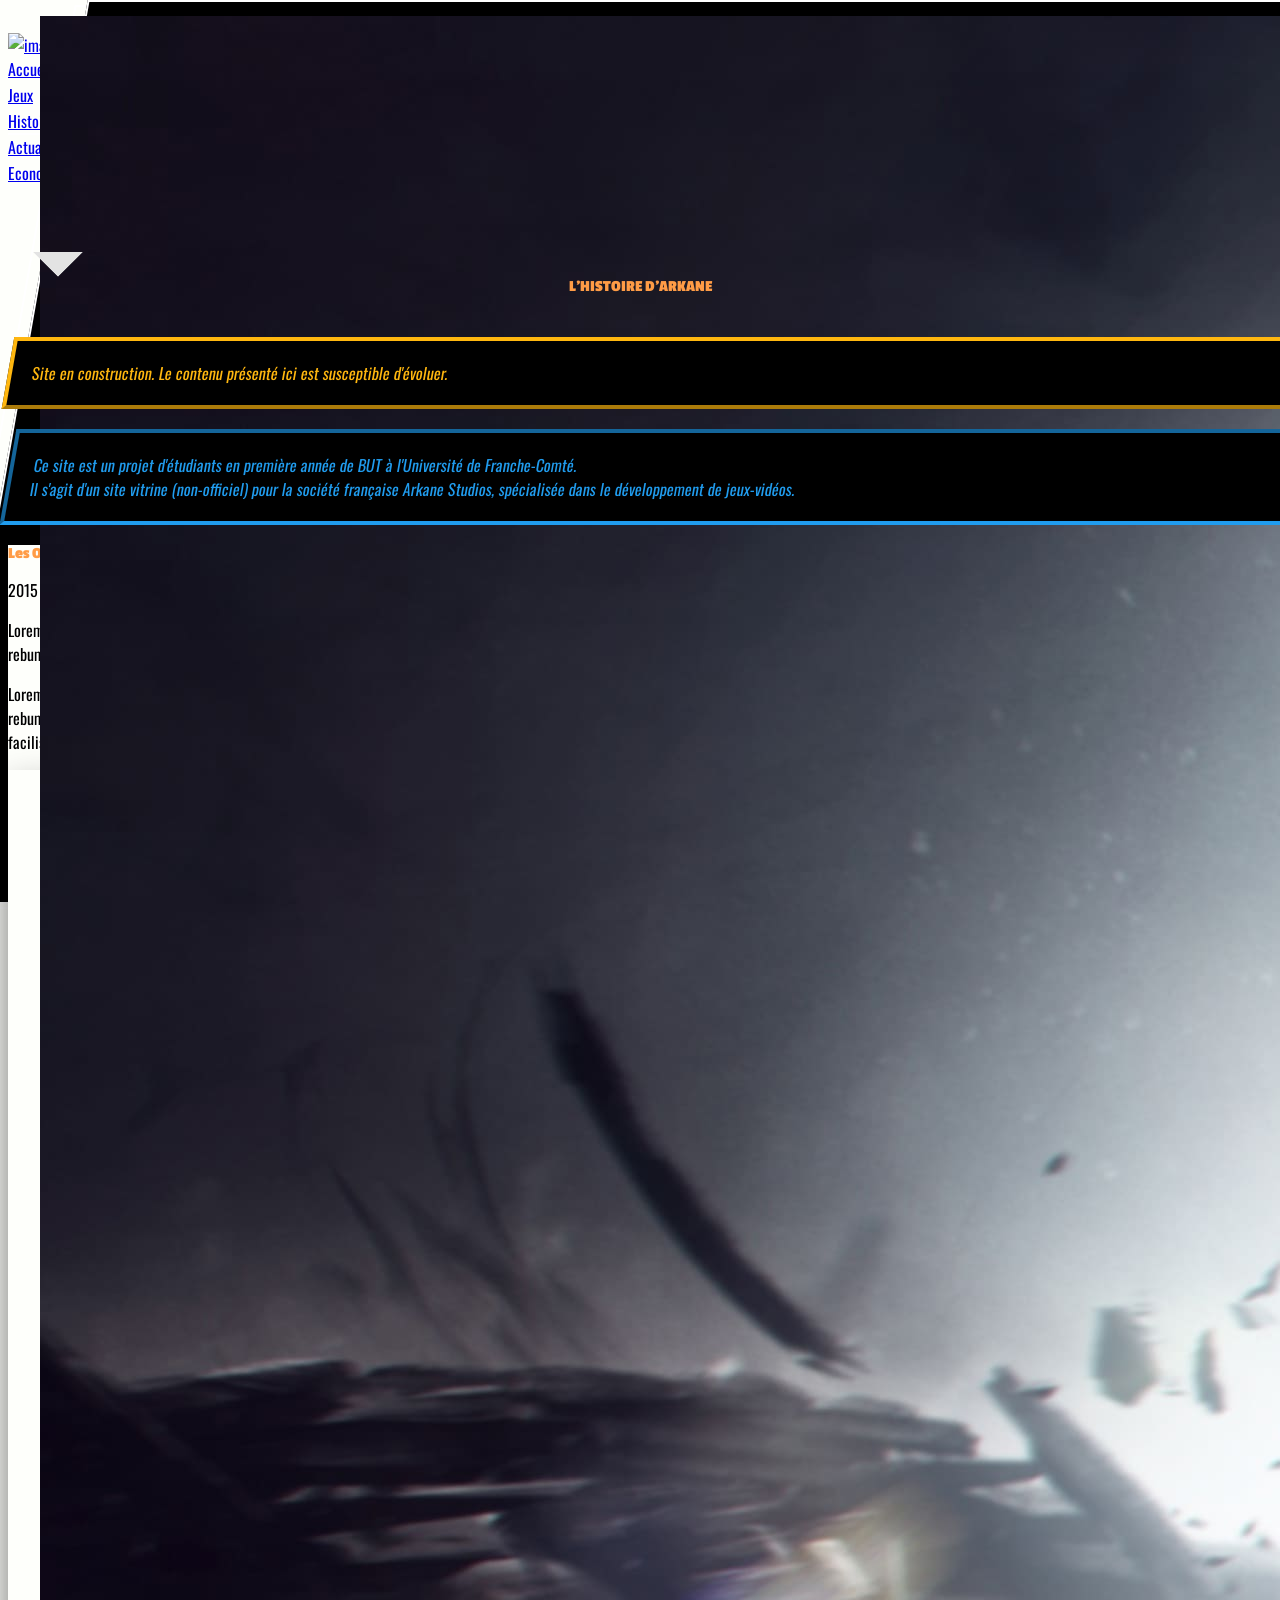
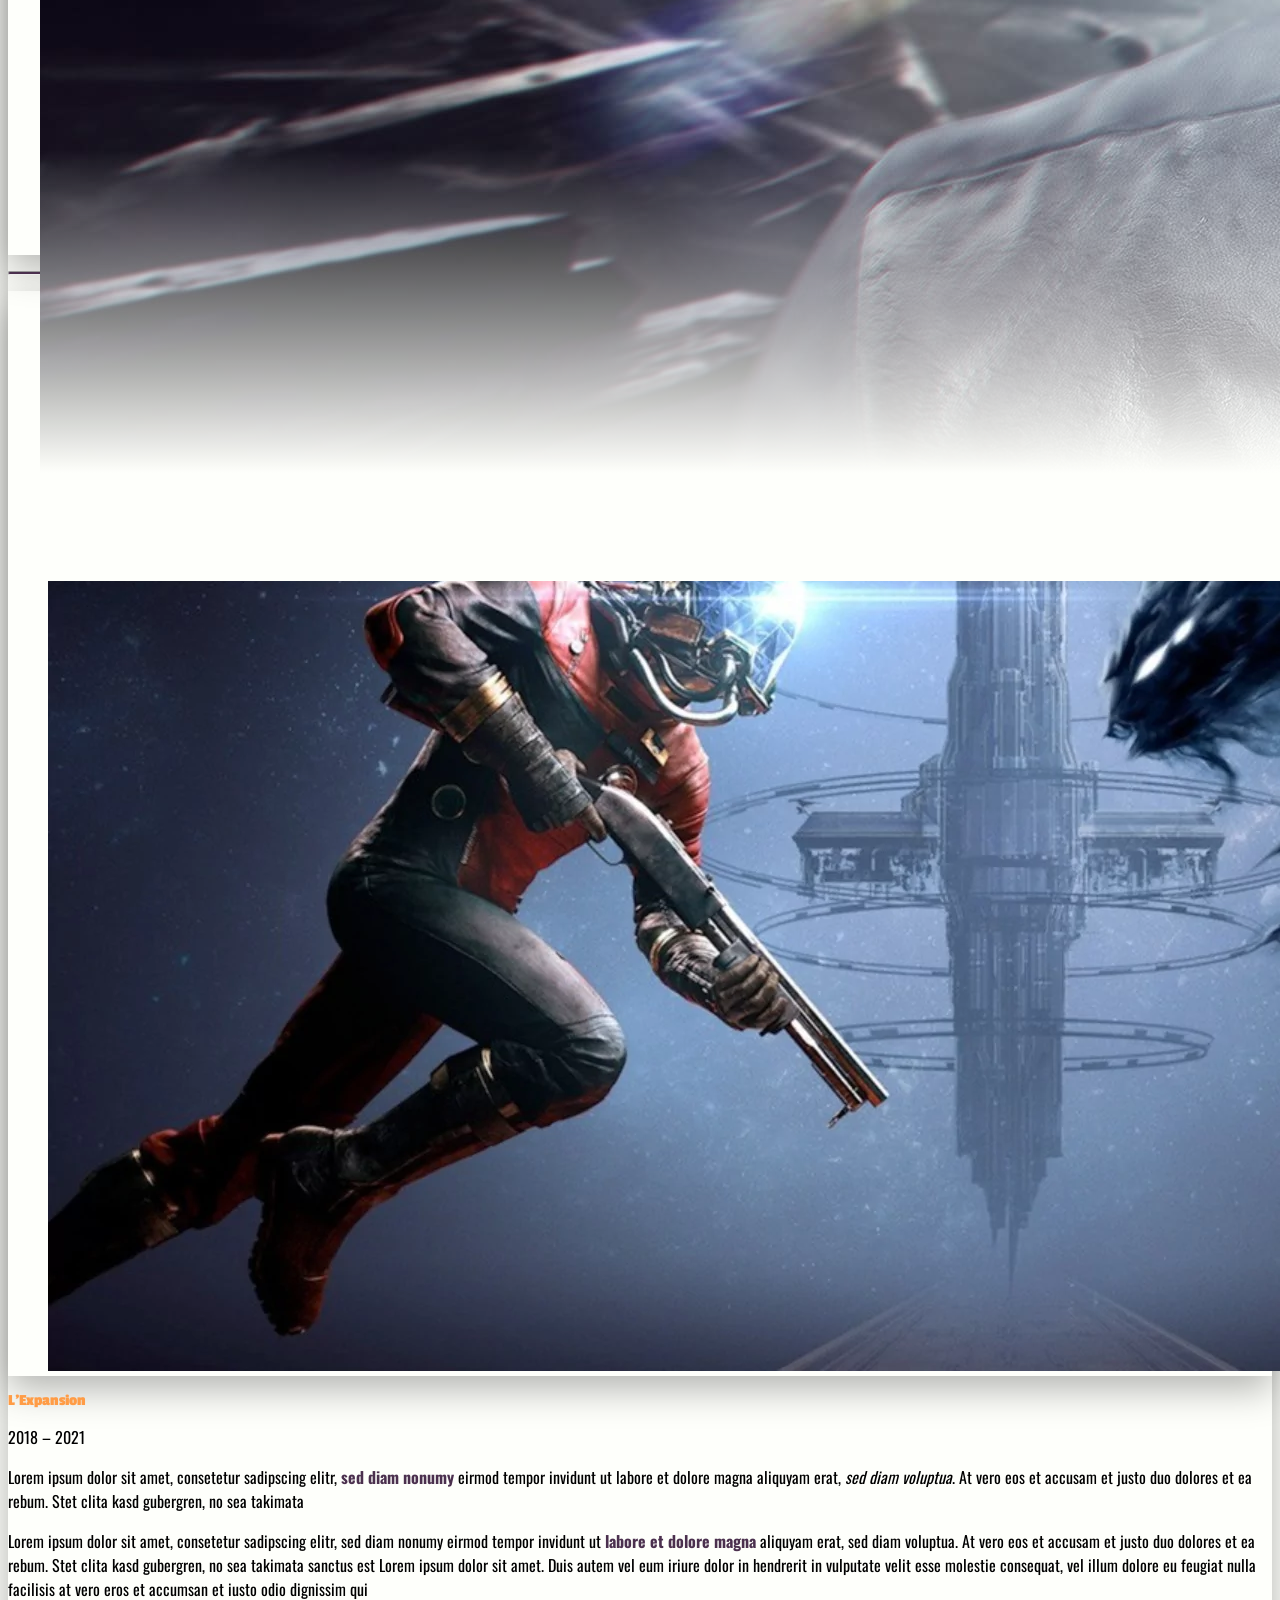
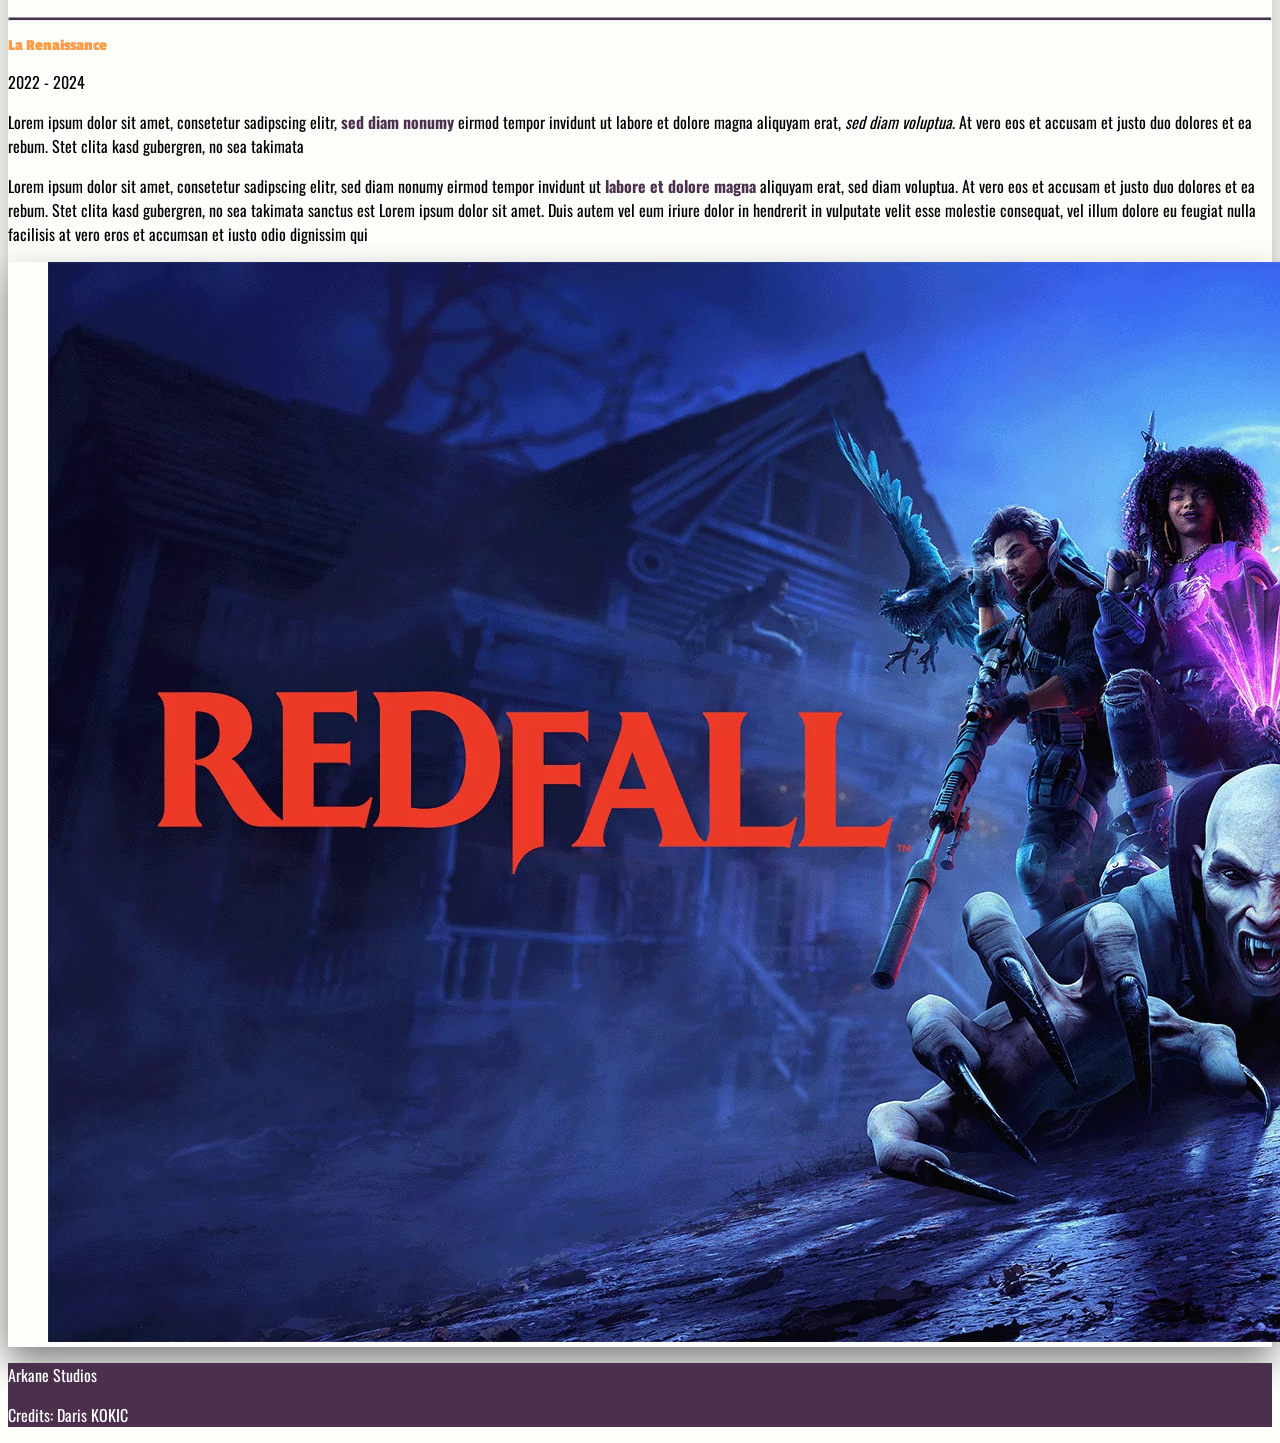
==== Arkane-Projet-SAE/history.html @ 81f2c36d "Core" ====
<!doctype html>
<html lang="fr">
<head>
    <meta charset="UTF-8">
    <meta name="viewport" content="width=device-width, initial-scale=1">
    <title>Arkane Studios - Histoire</title>
    <link rel="stylesheet" href="https://cdn.jsdelivr.net/npm/bulma@1.0.4/css/bulma.min.css">
    <link rel="stylesheet" href="https://cdnjs.cloudflare.com/ajax/libs/animate.css/4.1.1/animate.min.css" />
    <link rel="stylesheet" href="styles/histoire_style.css">
    <link rel="stylesheet" href="styles.css">
    <link rel="shortcut icon" type="image/x-icon" href="https://cdnstatic.bethsoft.com/arkane-studios.com/img/favicon.ico">
</head>
<body class="default-background" style="z-index: -100">

<!-- Navbar -->
<section class="hero" >
    <div class="hero-head">
        <nav class="navbar is-fixed-top" style="z-index: 1000;">
            <div class="container">
                <div id="navMenu" class="navbar-menu">
                    <div class="navbar-start">
                        <a href="index.html" class="navbar-item">
                            <img alt="images/Arkane_Icon_white_on_black-01.png" sizes="120px"
                                 srcset="https://res.cloudinary.com/dewzjk72j/image/authenticated/s--2gdXYG7J--/c_lfill,w_120/f_auto:image,q_auto/v1/cms/6rPRoLtiK23cfccVQQKfJZ-Arkane_Icon_white_on_black-01_beuthz 120w, https://res.cloudinary.com/dewzjk72j/image/authenticated/s--jeoBYfFd--/c_lfill,w_240/f_auto:image,q_auto/v1/cms/6rPRoLtiK23cfccVQQKfJZ-Arkane_Icon_white_on_black-01_beuthz 240w"
                                 src="https://res.cloudinary.com/dewzjk72j/image/authenticated/s--2gdXYG7J--/c_lfill,w_120/f_auto:image,q_auto/v1/cms/6rPRoLtiK23cfccVQQKfJZ-Arkane_Icon_white_on_black-01_beuthz"
                                 style="--focal-direction-x:center;--focal-direction-y:center"
                                 data-focal-direction-x="center" data-focal-direction-y="center">
                        </a>
                    </div>

                    <div class="navbar-end">
                        <div class="navbar-item">
                            <div class="buttons has-addons m-0 is-relative arkane-menu">
                                <div class="sub-buttons"></div>
                                <div class="p-0 m-0 buttons-frame"></div>
                                <a href="index.html" class="button is-medium is-white is-outlined p-3">
                                    <div>Accueil</div>
                                    <div class="button-underline"></div>
                                </a>
                                <a href="jeux.html" class="button is-medium is-white is-outlined p-3">
                                    <div>Jeux</div>
                                    <div class="button-underline"></div>
                                </a>
                                <a href="history.html" class="button is-medium is-white is-outlined p-3 active">
                                    <div>Histoire</div>
                                    <div class="button-underline"></div>
                                </a>
                                <a href="actualite.html" class="button is-medium is-white is-outlined p-3">
                                    <div>Actualité</div>
                                    <div class="button-underline"></div>
                                </a>
                                <a href="economie.html" class="button is-medium is-white is-outlined p-3">
                                    <div>Economie</div>
                                    <div class="button-underline"></div>
                                </a>

                            </div>
                        </div>
                    </div>
                </div>
            </div>
        </nav>
    </div>
</section>

<!-- Partie Titre -->
<section class="hero is-halfheight">
    <figure class="overlay background" style="position: absolute; top: 0; left: 0; width: 100%">
        <img src="images/The_Outsider_Front_View.jpg" alt="Image Bannière">
    </figure>
    <div class="hero-body">
        <p class="title is-size-1 center-title">L'HISTOIRE D'ARKANE</p>
    </div>
    <div class="hero-foot">
        <div class="container has-text-centered">
            <a class="header-arrow">
                <img class="animate__animated animate__shakeY animate__infinite infinite animate__slower"
                     src="images/Arrow_Down.png">
            </a>
        </div>
    </div>
</section>

<!-- Avertissement -->
<section class="section">
    <div class="container">
        <div class="warning has-text-centered">
            Site en construction. Le contenu présenté ici est susceptible d'évoluer.
        </div>
        <div class="information has-text-centered">
            Ce site est un projet d'étudiants en première année de BUT à l'Université de Franche-Comté.
            <br>
            Il s'agit d'un site vitrine (non-officiel) pour la société française Arkane Studios, spécialisée dans le
            développement de jeux-vidéos.
        </div>
    </div>
</section>

<!-- Partie Principale -->
<section class="section">
    <div class="container" style="z-index: 50;">
        <div class="box default-background">

            <!-- Ligne 1 -->
            <div class="columns">
                <div class="column">
                    <div class="has-text-centered">
                        <p class="title"> Les Origines</p>
                        <p class="subtitle">2015 - 2017</p>
                        <div class="block">
                            <p>Lorem ipsum dolor sit amet, consetetur sadipscing elitr, <strong>sed diam nonumy</strong> eirmod tempor invidunt ut labore et dolore magna aliquyam erat, <em>sed diam voluptua</em>. At vero eos et accusam et justo duo dolores et ea rebum. Stet clita kasd gubergren, no sea takimata</p>
                        </div>
                        <div class="block">
                            <p>Lorem ipsum dolor sit amet, consetetur sadipscing elitr, sed diam nonumy eirmod tempor invidunt ut <strong>labore et dolore magna</strong> aliquyam erat, sed diam voluptua. At vero eos et accusam et justo duo dolores et ea rebum. Stet clita kasd gubergren, no sea takimata sanctus est Lorem ipsum dolor sit amet.
                                Duis autem vel eum iriure dolor in hendrerit in vulputate velit esse molestie consequat, vel illum dolore eu feugiat nulla facilisis at vero eros et accumsan et iusto odio dignissim qui</p>
                        </div>
                    </div>
                </div>
                <div class="column">
                    <div class="card">
                        <div class="card-image">
                            <figure class="image">
                                <img src="images/card_dishonored.png" alt="Carte Dishonored">
                            </figure>
                        </div>
                    </div>
                </div>
            </div>
            <hr>

            <!-- Ligne 2 -->
            <div class="columns">
                <div class="column">
                    <div class="card">
                        <div class="card-image">
                            <figure class="image">
                                <img src="images/card_prey.png" alt="Carte Prey">
                            </figure>
                        </div>
                    </div>
                </div>
                <div class="column">
                    <div class="content has-text-centered">
                        <p class="title">L'Expansion</p>
                        <p class="subtitle">2018 – 2021</p>
                        <div class="block">
                            <p>Lorem ipsum dolor sit amet, consetetur sadipscing elitr, <strong>sed diam nonumy</strong> eirmod tempor invidunt ut labore et dolore magna aliquyam erat, <em>sed diam voluptua</em>. At vero eos et accusam et justo duo dolores et ea rebum. Stet clita kasd gubergren, no sea takimata</p>
                        </div>
                        <div class="block">
                            <p>Lorem ipsum dolor sit amet, consetetur sadipscing elitr, sed diam nonumy eirmod tempor invidunt ut <strong>labore et dolore magna</strong> aliquyam erat, sed diam voluptua. At vero eos et accusam et justo duo dolores et ea rebum. Stet clita kasd gubergren, no sea takimata sanctus est Lorem ipsum dolor sit amet.
                                Duis autem vel eum iriure dolor in hendrerit in vulputate velit esse molestie consequat, vel illum dolore eu feugiat nulla facilisis at vero eros et accumsan et iusto odio dignissim qui</p>
                        </div>
                    </div>
                </div>
            </div>
            <hr>

            <!-- Ligne 3 -->
            <div class="columns">
                <div class="column">
                    <div class="content has-text-centered">
                        <p class="title"> La Renaissance </p>
                        <p class="subtitle">2022 - 2024</p>
                        <div class="block">
                            <p>Lorem ipsum dolor sit amet, consetetur sadipscing elitr, <strong>sed diam nonumy</strong> eirmod tempor invidunt ut labore et dolore magna aliquyam erat, <em>sed diam voluptua</em>. At vero eos et accusam et justo duo dolores et ea rebum. Stet clita kasd gubergren, no sea takimata</p>
                        </div>
                        <div class="block">
                            <p>Lorem ipsum dolor sit amet, consetetur sadipscing elitr, sed diam nonumy eirmod tempor invidunt ut <strong>labore et dolore magna</strong> aliquyam erat, sed diam voluptua. At vero eos et accusam et justo duo dolores et ea rebum. Stet clita kasd gubergren, no sea takimata sanctus est Lorem ipsum dolor sit amet.
                                Duis autem vel eum iriure dolor in hendrerit in vulputate velit esse molestie consequat, vel illum dolore eu feugiat nulla facilisis at vero eros et accumsan et iusto odio dignissim qui</p>
                        </div>
                    </div>
                </div>
                <div class="column">
                    <div class="card">
                        <div class="card-image">
                            <figure class="image">
                                <img src="images/card_redfall.png" alt="Carte Prey">
                            </figure>
                        </div>
                    </div>
                </div>
            </div>
        </div>
    </div>
</section>

<!-- Footer -->
<footer class="footer primary-background">
    <div class="content has-text-centered">
        <p>
            Arkane Studios
        </p>
        <p>
            Credits: Daris KOKIC
        </p>
    </div>
</footer>

</body>
</html>
---- Arkane-Projet-SAE/styles/histoire_style.css ----
.overlay::before {
    content: '';
    z-index: 10;
    width: 100%;
    height: 100%;
    display: block;
    position: absolute;
    background: linear-gradient(0deg, rgba(254, 255, 251, 1) 5%, rgba(254, 255, 251, 0) 20%);
    animation-name: backgroundAnimation;
    animation-duration: 5s;
}


@keyframes backgroundAnimation {
    from {
        background-color: rgba(0, 0, 0, 1);
    }

    to {
        background-color: rgba(0, 0, 0, 0);
    }
}
---- Arkane-Projet-SAE/styles.css ----
@import url(https://db.onlinewebfonts.com/c/39beaf31467cad0b34d2db9f723b9b83?family=Emerge+BF+W01+Regular);
@import url('https://fonts.googleapis.com/css2?family=Bangers&family=Oswald:wght@200..700&family=Passion+One:wght@400;700;900&display=swap');

body {
    font-family: Oswald, sans-serif;
}

.title {
    font-family: Passion One, sans-serif;
    letter-spacing: normal;
    font-weight: bolder;
    color: #FF9C46;
}

hr {
    background: #4B304E;
    height: 2px;
    border-radius: 10px
}

.box, .card, .card-content {
    box-shadow: 0px 13px 35px 0px rgba(0,0,0,0.3);
}

strong {
    color: #4B304E;
}

.default-background {
    background-color: #FEFFFB;
    color: #000000;
}

.notification-background {
    background-color: #92938F;
    color: #000000;
}

.primary-background {
    background-color: #4B304E;
    color: #ffffff;
}

.secondary-background {
    background-color: #FF9C46;
    color: #ffffff;
}

.default-color {
    color: #FEFFFB;
}

.notification-color {
    color: #92938F;
}

.primary-color {
    color: #4B304E;
}

.secondary-color {
    color: #FF9C46;
}

.warning {
    padding: 20px;
    margin: 20px 0;
    z-index: -100;
    border: 4px outset rgb(255, 183, 15);
    transform: skewX(-10deg);
    top: 0;
    width: 100%;
    height: 100%;
    background-color: black;
    color: rgb(255, 183, 15     );
}

.information {
    padding: 20px;
    margin: 20px 0;
    z-index: -100;
    border: 4px inset rgb(32, 156, 238);
    transform: skewX(-10deg);
    top: 0;
    width: 100%;
    height: 100%;
    background-color: black;
    color: rgb(32, 156, 238);
}

.center-title {
    position: absolute;
    left: 50%;
    top: 30%;
    translate: -50% -50%;
    opacity: 1;
}

.navbar {
    padding: 25px 0;
}

.sub-buttons {
    border: 2px solid white;
    width: 100%;
    position: absolute;
    top: 5px;
    left: -5px;
    height: 100%;
    z-index: -100;
    transition: top .5s, left .5s, transform .5s, border .5s;
    transform: skewX(-10deg);
}

.buttons-frame {
    z-index: -100;
    transition: transform .5s, background-color .25s;
    border: 2px solid white;
    transform: skewX(-10deg);
    position: absolute;
    top: 0;
    width: 100%;
    height: 100%;
    background-color: black;
}

.arkane-menu:hover .sub-buttons {
    top: 15px;
    left: 30px;
    transform: skewX(20deg);
    border: 4px solid white;
}

.arkane-menu:hover .buttons-frame {
    transform: skewX(20deg);
    background-color: white;
    color: black;
}

.arkane-menu .button {
    border-radius: 0%;
    border: unset;
    transition: color .25s;
    display: block;
}

.arkane-menu .button:hover{
    border:unset;
}

.arkane-menu .button:hover .button-underline{
    background-color: black!important;
    width: 100%;
}

.arkane-menu .button.active .button-underline{
    background-color: white;
    width: 100%;
}

.arkane-menu:hover .button.active .button-underline{
    background-color: black;
}

.arkane-menu:hover .button{
    color: black;
}

.button-underline{
    background-color: black;
    width: 0px;
    margin: auto;
    height: 2px;
    transition: width .25s ease-out;
    background-color: black;
}
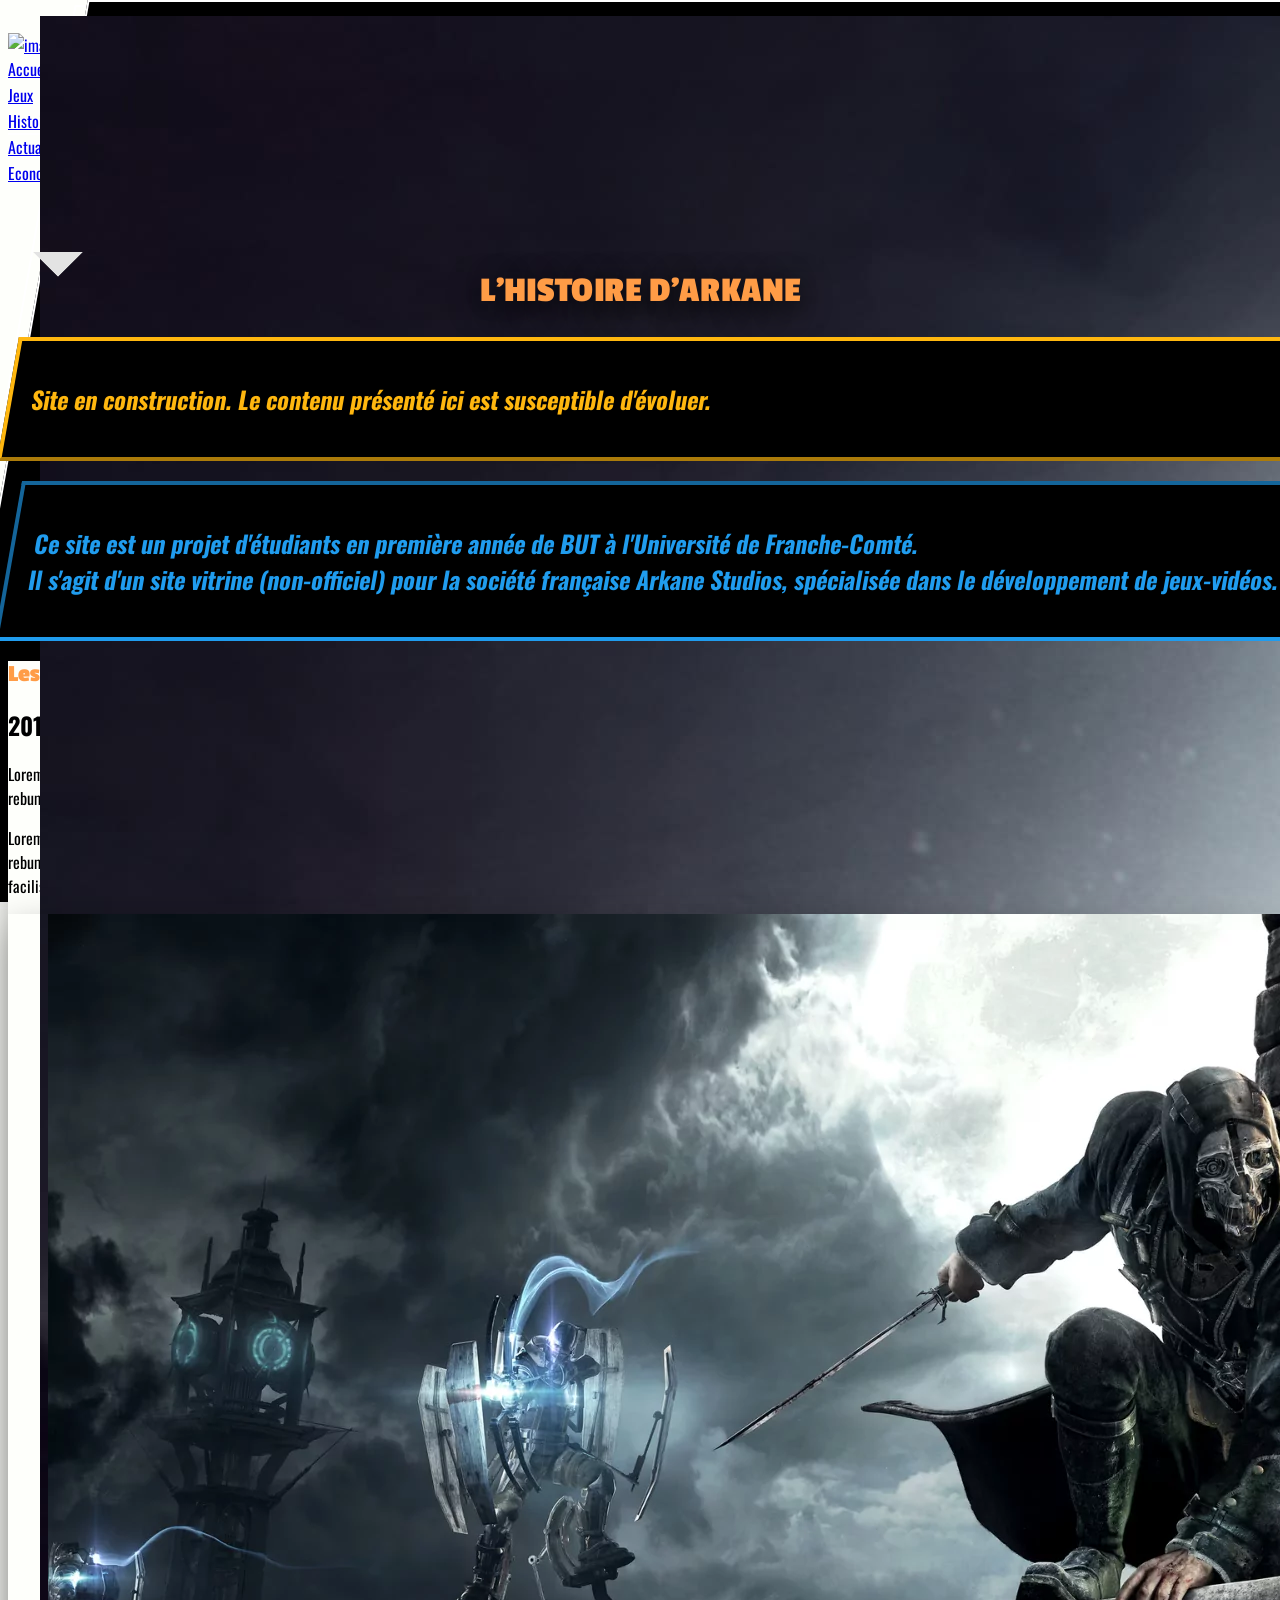
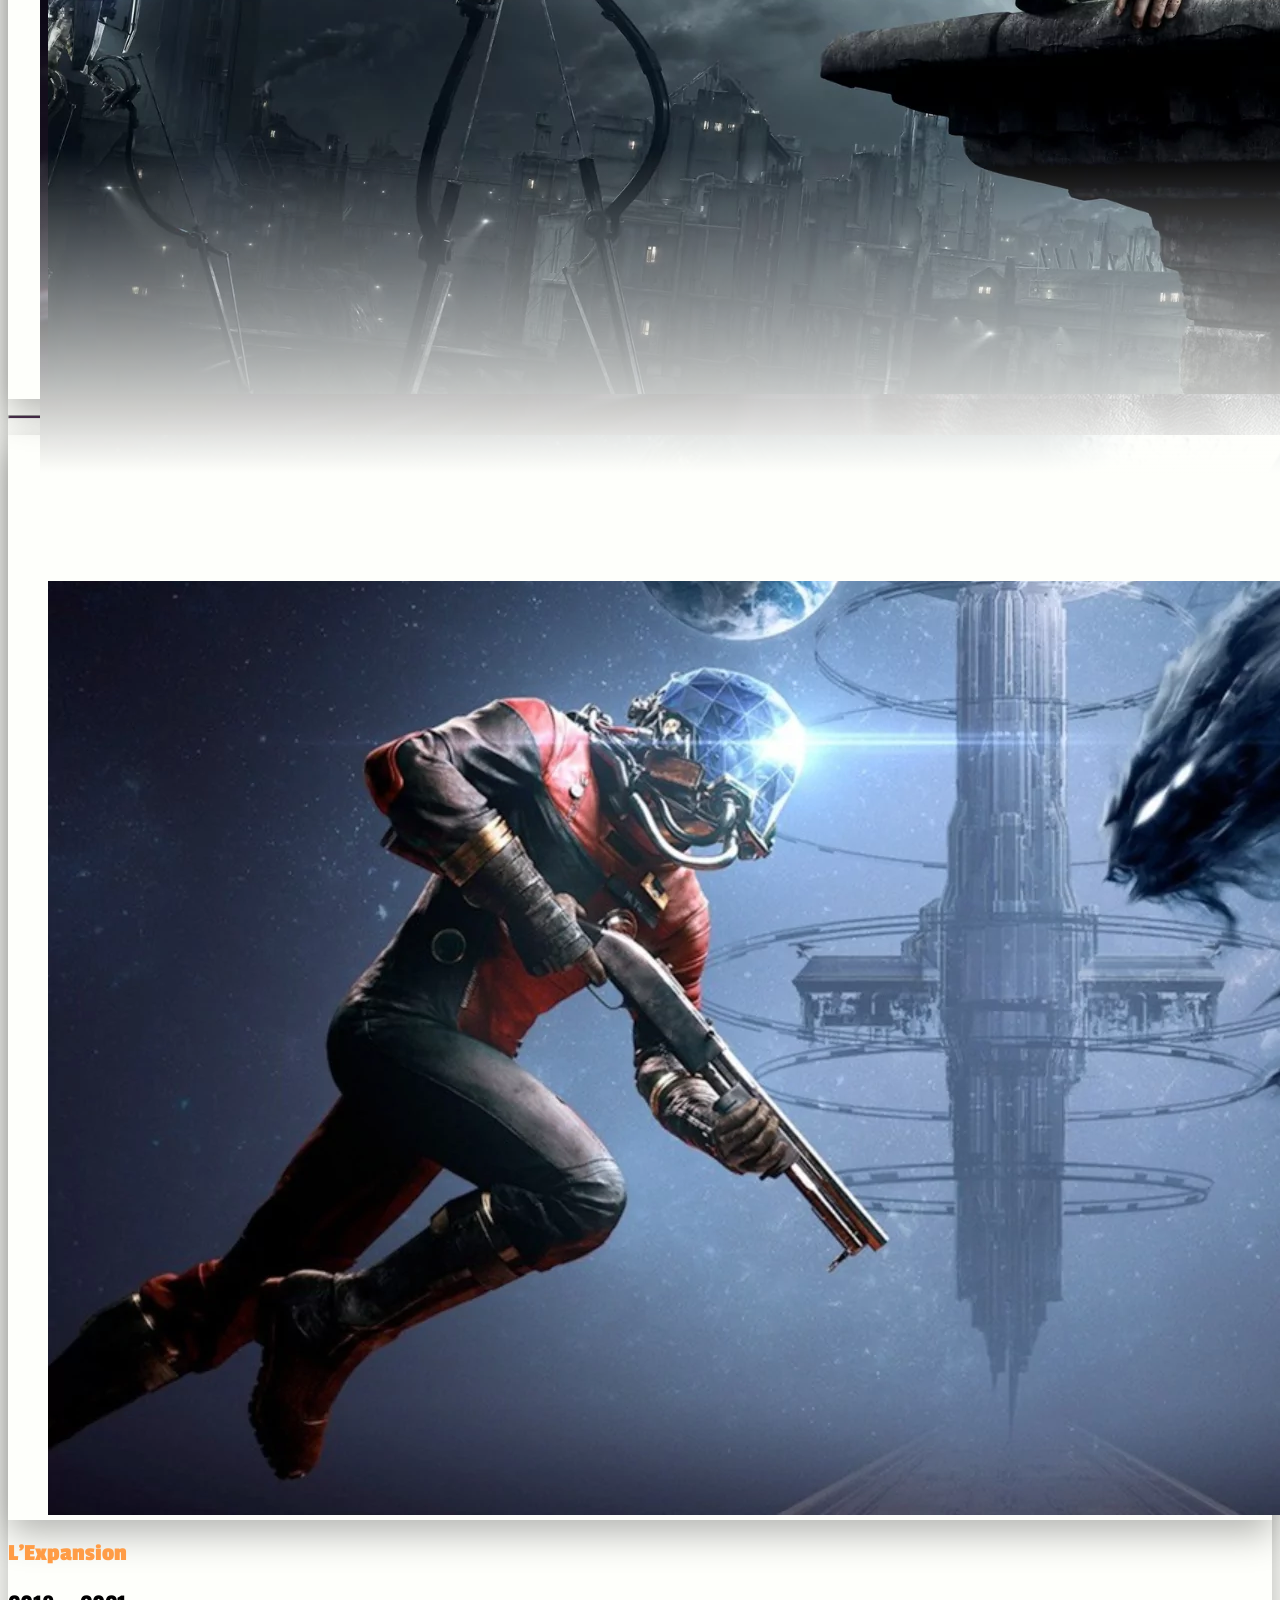
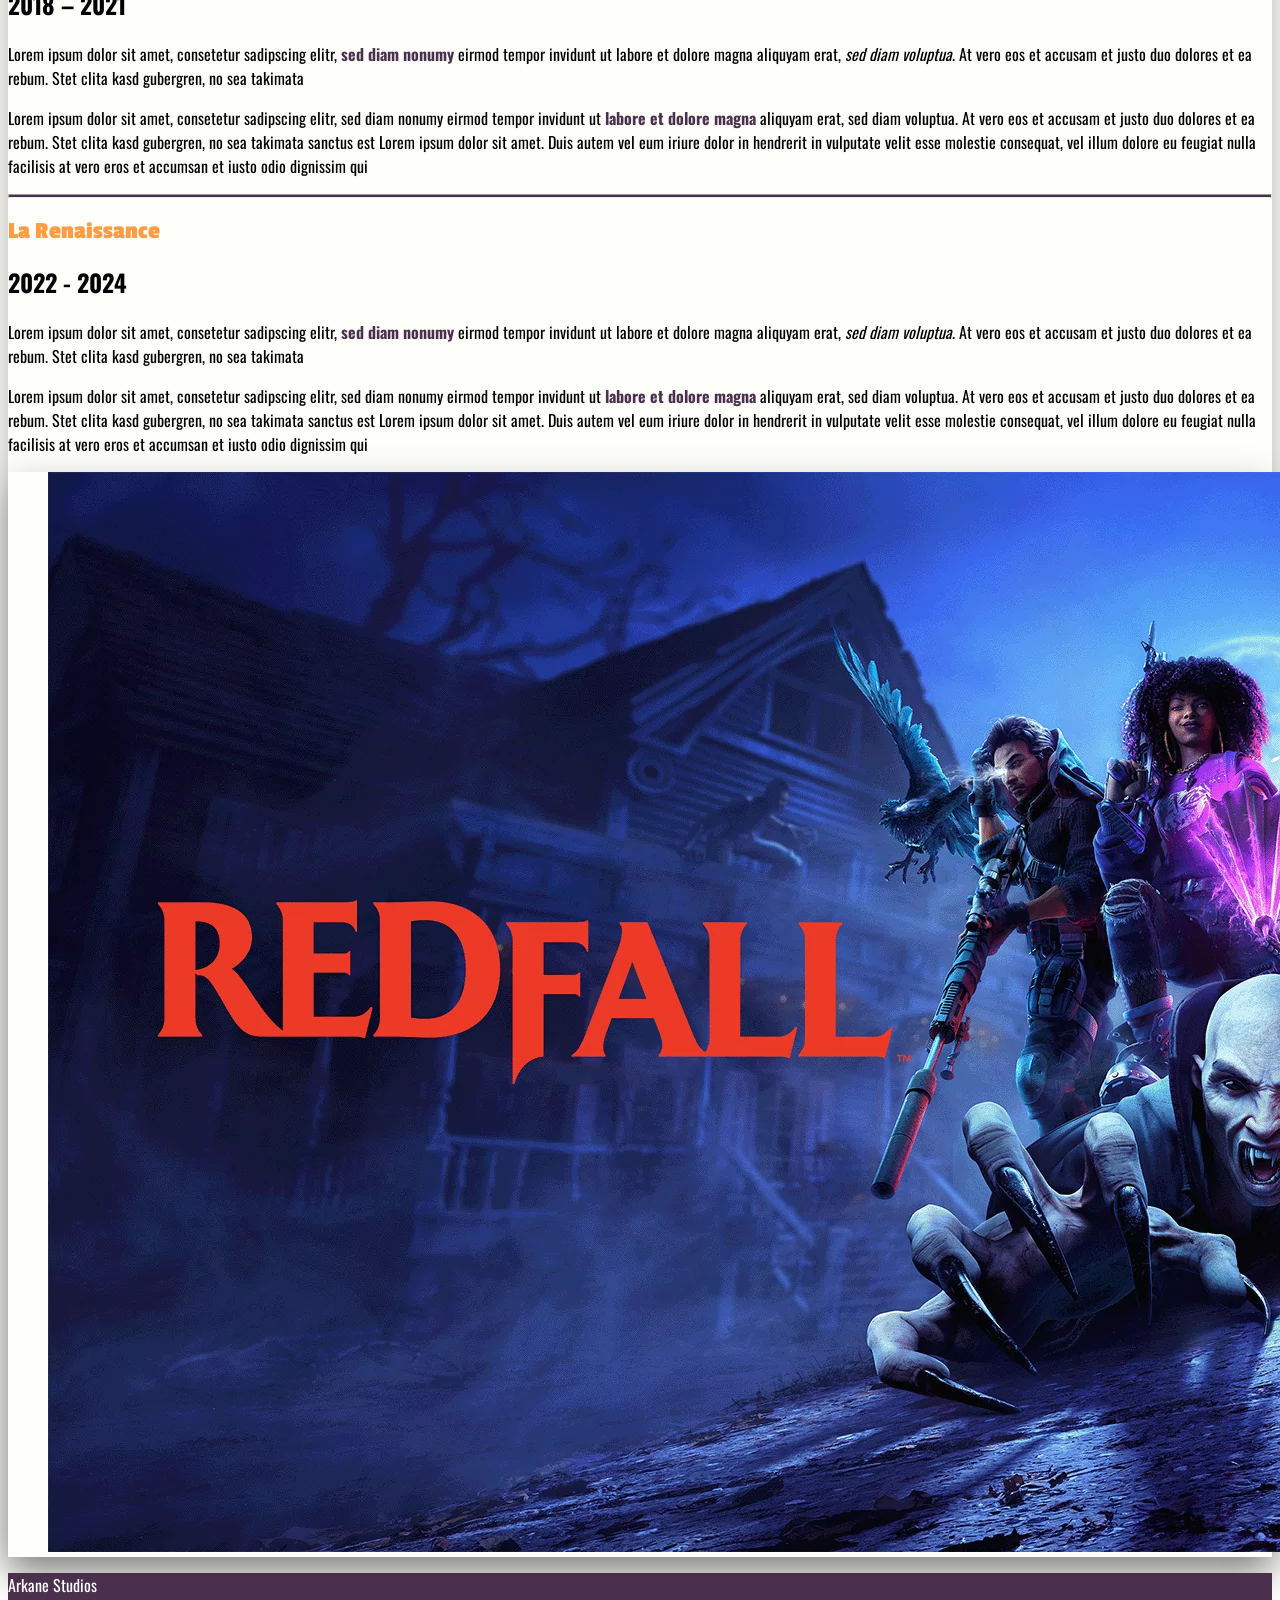
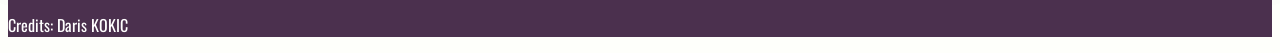
==== commit 21ad4904: "New Core" ====
--- a/Arkane-Projet-SAE/history.html
+++ b/Arkane-Projet-SAE/history.html
@@ -1,11 +1,11 @@
 <!doctype html>
-<html lang="fr">
+<html lang="zxx">
 <head>
     <meta charset="UTF-8">
     <meta name="viewport" content="width=device-width, initial-scale=1">
     <title>Arkane Studios - Histoire</title>
     <link rel="stylesheet" href="https://cdn.jsdelivr.net/npm/bulma@1.0.4/css/bulma.min.css">
-    <link rel="stylesheet" href="https://cdnjs.cloudflare.com/ajax/libs/animate.css/4.1.1/animate.min.css" />
+    <link rel="stylesheet" href="https://cdnjs.cloudflare.com/ajax/libs/animate.css/4.1.1/animate.min.css">
     <link rel="stylesheet" href="styles/histoire_style.css">
     <link rel="stylesheet" href="styles.css">
     <link rel="shortcut icon" type="image/x-icon" href="https://cdnstatic.bethsoft.com/arkane-studios.com/img/favicon.ico">
@@ -13,7 +13,7 @@
 <body class="default-background" style="z-index: -100">
 
 <!-- Navbar -->
-<section class="hero" >
+<section class="hero">
     <div class="hero-head">
         <nav class="navbar is-fixed-top" style="z-index: 1000;">
             <div class="container">
@@ -69,13 +69,14 @@
         <img src="images/The_Outsider_Front_View.jpg" alt="Image Bannière">
     </figure>
     <div class="hero-body">
-        <p class="title is-size-1 center-title">L'HISTOIRE D'ARKANE</p>
+        <h1 class="title is-size-1 center-title" style="scale: 150%">L'HISTOIRE D'ARKANE</h1>
     </div>
     <div class="hero-foot">
         <div class="container has-text-centered">
             <a class="header-arrow">
                 <img class="animate__animated animate__shakeY animate__infinite infinite animate__slower"
-                     src="images/Arrow_Down.png">
+                     src="images/Arrow_Down.png"
+                     alt="Down Arrow">
             </a>
         </div>
     </div>
@@ -85,13 +86,14 @@
 <section class="section">
     <div class="container">
         <div class="warning has-text-centered">
-            Site en construction. Le contenu présenté ici est susceptible d'évoluer.
+            <h1>Site en construction. Le contenu présenté ici est susceptible d'évoluer.</h1>
         </div>
         <div class="information has-text-centered">
-            Ce site est un projet d'étudiants en première année de BUT à l'Université de Franche-Comté.
-            <br>
-            Il s'agit d'un site vitrine (non-officiel) pour la société française Arkane Studios, spécialisée dans le
-            développement de jeux-vidéos.
+            <h1>
+                Ce site est un projet d'étudiants en première année de BUT à l'Université de Franche-Comté.
+                <br>
+                Il s'agit d'un site vitrine (non-officiel) pour la société française Arkane Studios, spécialisée dans le développement de jeux-vidéos.
+            </h1>
         </div>
     </div>
 </section>
@@ -105,8 +107,8 @@
             <div class="columns">
                 <div class="column">
                     <div class="has-text-centered">
-                        <p class="title"> Les Origines</p>
-                        <p class="subtitle">2015 - 2017</p>
+                        <h1 class="title"> Les Origines</h1>
+                        <h2 class="subtitle">2015 - 2017</h2>
                         <div class="block">
                             <p>Lorem ipsum dolor sit amet, consetetur sadipscing elitr, <strong>sed diam nonumy</strong> eirmod tempor invidunt ut labore et dolore magna aliquyam erat, <em>sed diam voluptua</em>. At vero eos et accusam et justo duo dolores et ea rebum. Stet clita kasd gubergren, no sea takimata</p>
                         </div>
@@ -117,7 +119,7 @@
                     </div>
                 </div>
                 <div class="column">
-                    <div class="card">
+                    <div class="card grow-hover">
                         <div class="card-image">
                             <figure class="image">
                                 <img src="images/card_dishonored.png" alt="Carte Dishonored">
@@ -132,7 +134,7 @@
             <div class="columns">
                 <div class="column">
                     <div class="card">
-                        <div class="card-image">
+                        <div class="card-image grow-hover">
                             <figure class="image">
                                 <img src="images/card_prey.png" alt="Carte Prey">
                             </figure>
@@ -140,9 +142,9 @@
                     </div>
                 </div>
                 <div class="column">
-                    <div class="content has-text-centered">
-                        <p class="title">L'Expansion</p>
-                        <p class="subtitle">2018 – 2021</p>
+                    <div class="has-text-centered">
+                        <h1 class="title">L'Expansion</h1>
+                        <h2 class="subtitle">2018 – 2021</h2>
                         <div class="block">
                             <p>Lorem ipsum dolor sit amet, consetetur sadipscing elitr, <strong>sed diam nonumy</strong> eirmod tempor invidunt ut labore et dolore magna aliquyam erat, <em>sed diam voluptua</em>. At vero eos et accusam et justo duo dolores et ea rebum. Stet clita kasd gubergren, no sea takimata</p>
                         </div>
@@ -158,9 +160,9 @@
             <!-- Ligne 3 -->
             <div class="columns">
                 <div class="column">
-                    <div class="content has-text-centered">
-                        <p class="title"> La Renaissance </p>
-                        <p class="subtitle">2022 - 2024</p>
+                    <div class="has-text-centered">
+                        <h1 class="title"> La Renaissance </h1>
+                        <h2 class="subtitle">2022 - 2024</h2>
                         <div class="block">
                             <p>Lorem ipsum dolor sit amet, consetetur sadipscing elitr, <strong>sed diam nonumy</strong> eirmod tempor invidunt ut labore et dolore magna aliquyam erat, <em>sed diam voluptua</em>. At vero eos et accusam et justo duo dolores et ea rebum. Stet clita kasd gubergren, no sea takimata</p>
                         </div>
@@ -172,7 +174,7 @@
                 </div>
                 <div class="column">
                     <div class="card">
-                        <div class="card-image">
+                        <div class="card-image grow-hover">
                             <figure class="image">
                                 <img src="images/card_redfall.png" alt="Carte Prey">
                             </figure>
--- a/Arkane-Projet-SAE/styles/histoire_style.css
+++ b/Arkane-Projet-SAE/styles/histoire_style.css
@@ -10,7 +10,6 @@
     animation-duration: 5s;
 }
 
-
 @keyframes backgroundAnimation {
     from {
         background-color: rgba(0, 0, 0, 1);
--- a/Arkane-Projet-SAE/styles.css
+++ b/Arkane-Projet-SAE/styles.css
@@ -72,7 +72,8 @@
     width: 100%;
     height: 100%;
     background-color: black;
-    color: rgb(255, 183, 15     );
+    color: rgb(255, 183, 15);
+    font-weight: bold;
 }
 
 .information {
@@ -88,12 +89,24 @@
     color: rgb(32, 156, 238);
 }
 
+.grow-hover:hover {
+    scale: 1.05;
+    transition: all 500ms;
+}
+
+.grow-hover {
+    scale: 1;
+    transition: all 500ms
+}
+
 .center-title {
     position: absolute;
     left: 50%;
     top: 30%;
     translate: -50% -50%;
     opacity: 1;
+    text-shadow: 0 4px 20px rgba(0, 0, 0, 1);
+    text-transform: uppercase;
 }
 
 .navbar {
